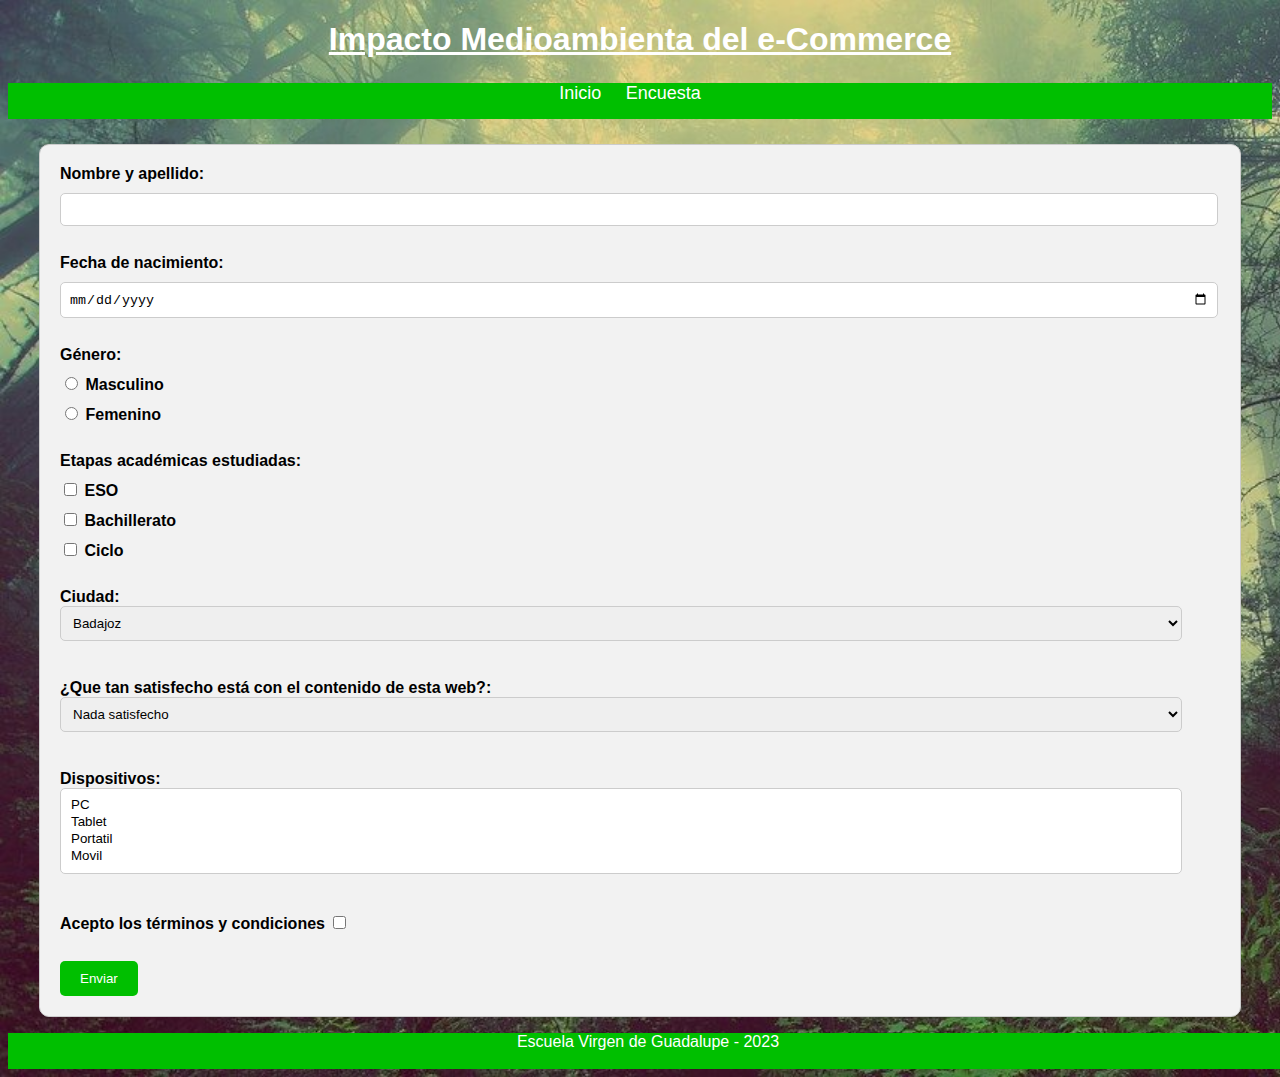
==== encuesta.html @ 7db6b1b2 "Página en píxeles" ====
<!DOCTYPE html>
<!-- Óscar Arroyo Aguadero -->
<html lang="es">
<head>
    <meta charset="UTF-8">
    <meta name="viewport" content="width=device-width, initial-scale=1.0">
    <link rel="stylesheet" href="style.css">
    <title>Impacto Medioambienta del e-Commerce</title>
</head>
<body>
<header>
    <h1>Impacto Medioambienta del e-Commerce</h1>
</header>
<nav>
    <ul>
        <li><a href="index.html">Inicio</a></li>
        <li><a href="encuesta.html">Encuesta</a></li>
    </ul>
</nav>



<div class="contenido">
    <form action="recoger.php" method="GET">

        <!-- Campo de texto -->
        <label for="texto">Nombre y apellido:</label>
        <input type="text" id="texto" name="texto"><br><br>

        <!-- Campo de fecha -->
        <label for="fecha">Fecha de nacimiento:</label>
        <input type="date" id="fecha" name="fecha"><br><br>

        <!-- Campo de radio -->
        <label>Género:</label><br>
        <input type="radio" id="masculino" name="genero" value="Masculino">
        <label for="masculino">Masculino</label><br>
        <input type="radio" id="femenino" name="genero" value="Femenino">
        <label for="femenino">Femenino</label><br><br>

        <!-- Campos de checkbox -->

        <!-- Para que estos campos se muestren en el php, hay que declarar el array en el html con los corchetes en el nombre
        name="Nombre[]"-->



        <label>Etapas académicas estudiadas:</label><br>
        <input type="checkbox" id="deporte" name="intereses[]" value="ESO">
        <label for="deporte">ESO</label><br>
        <input type="checkbox" id="lectura" name="intereses[]" value="BACH">
        <label for="lectura">Bachillerato</label><br>
        <input type="checkbox" id="viajes" name="intereses[]" value="FP">
        <label for="viajes">Ciclo</label><br><br>

        <!--Select provincia-->
        <label>
            Ciudad:
            <select name="provincias">
                <optgroup label="Badajoz">
                    <option value="Badajoz" selected>Badajoz</option>
                    <option value="Mérida" disabled>Mérida</option>
                </optgroup>
                <optgroup label="Cáceres">
                    <option value="Cáceres">Cáceres</option>
                </optgroup>
            </select><br><br>
        </label>
        <br>
        <!--Select pregunta-->
        <label>
            ¿Que tan satisfecho está con el contenido de esta web?:
            <select name="pregunta">
                <option value="nada">Nada satisfecho</option>
                <option value="poco">Poco satisfecho</option>
                <option value="algo">Algo satisfecho</option>
                <option value="satisfecho">Satisfecho</option>
                <option value="muy">Muy satisfecho</option>
            </select><br><br>
        </label>
        <br>
        <!--Select múltiple-->
        <!-- En este caso al poder seleccionar varios eleementos, el nombre del input tambien tiene que ser un array-->
        <label>
            Dispositivos:
            <select multiple size="4" name="dispositivos[]">
                <option>PC</option>
                <option>Tablet</option>
                <option>Portatil</option>
                <option>Movil</option>
            </select><br><br>
        </label>
        <br>
        <!--Checkbox términos-->
        <label for="terminos">Acepto los términos y condiciones</label>
        <input type="checkbox" id="terminos" name="terminos"><br><br>
        <!-- Botón de envío -->
        <input type="submit" value="Enviar">
    </form>
</div>

<footer>
    <p>Escuela Virgen de Guadalupe - 2023</p>
</footer>
</body>
</html>
---- style.css ----
/* Óscar Arroyo Aguadero */

/* Establecemos una fuente de letra única para toda la web */
html {
    font-family: 'Arial', sans-serif;
}

/* Establecemos de fondo para la web una imagen y cubrimos toda la web */
body {
    background-image: url("img/wallpaper.jpg");
    background-size: cover;
}

/* Estilizamos el encabezado */
header {
    text-align: center;
    color: white;
}

/* Estilizamos la barra de navegación */
nav {
    height: 36px;
    background-color: #00bf00;
    text-align: center;
    margin: 25px auto;
}

/* Estilizamos los elementos de la lista de navegación */
nav li {
    display: inline-block;
    margin-right: 20px;
}

/* Quitamos los puntos de lista y el espacio de margen de la lista de navegación */
nav ul {
    list-style-type: none;
    margin: 0;
    padding: 0;
}

/* Estilizamos los enlaces de navegación */
a {
    text-decoration: none;
    color: white;
    font-size: 18px;
}

/* Cambiamos el color al pasar el ratón sobre los enlaces de navegación */
nav a:hover {
    color: #2874A6;
}

h1 {
    text-decoration: underline;
}

/* Estilizamos el contenedor principal */
#contenido {
    width: 1220px;
    background-color: white;
    border-radius: 15px;
    margin: 0 auto;
    padding: 30px;
    min-height: 540px; /* 75vh de 720px */
    overflow:auto;
}

/* Estilizamos el texto en negrita */
.negrita {
    font-weight: bold;
}

/* Estilizamos el pie de página */
footer {
    width: 1280px;
    height: 36px;
    background-color: #00bf00;
    margin: 0 auto;
    text-align: center;
    color: white;
}



/* Cambiamos el color de los enlaces dentro de la sección de noticias */
.noticias a {
    color: dodgerblue;
}
#imagen1 {
    float:left;
}
#imagen1 img{
    width: 250px;
    height: 200px;
}
#parrafo1 p{
    width: 950px;
    font-size: large;
}
#parrafo1{
    width: 950px;
    float:left;

}

.noticias h1{
    text-align:center;
}
.imagenNoticias {
    width: 300px; /* Ancho fijo en píxeles */
    float: left;
    padding: 10px; /* Agrega un relleno para separar la imagen del contenedor */
}
.parrafoNoticia {
    width: 600px; /* Ancho fijo en píxeles */
    float: left;
    padding: 10px; /* Agrega un relleno para separar el texto del contenedor */
}
.imagenNoticias img {
    width: 100%; /* Asegura que la imagen se ajuste al ancho del contenedor */
    height: 200px;
}
.noticias {
    clear: both; /* Limpia los flotantes para que la siguiente sección no se superponga */
}
form {
    width: 1160px;
    padding: 20px;
    border: 1px solid #ccc;
    border-radius: 10px;
    background-color: #f2f2f2;
    margin: 0 auto;
}
form legend{
    text-align:center;
    font-weight: bold;
    font-size:x-large;
}
input[type="text"],
input[type="date"]
 {
    width: 1140px;
    padding: 8px;
    margin-bottom: 10px;
    border: 1px solid #ccc;
    border-radius: 5px;
}
select{
    width: 1122px;
    padding: 8px;
    margin-bottom: 10px;
    border: 1px solid #ccc;
    border-radius: 5px;
}

/* Estilos para el botón de envío */
input[type="submit"] {
    background-color: #00bf00;
    color: white;
    border: none;
    padding: 10px 20px;
    border-radius: 5px;
}

input[type="submit"]:hover {
    background-color: #2874A6;
}

/* Estilos para los campos de formulario */
label {
    display: inline-block;
    margin-bottom: 10px;
    font-weight: bold;
}
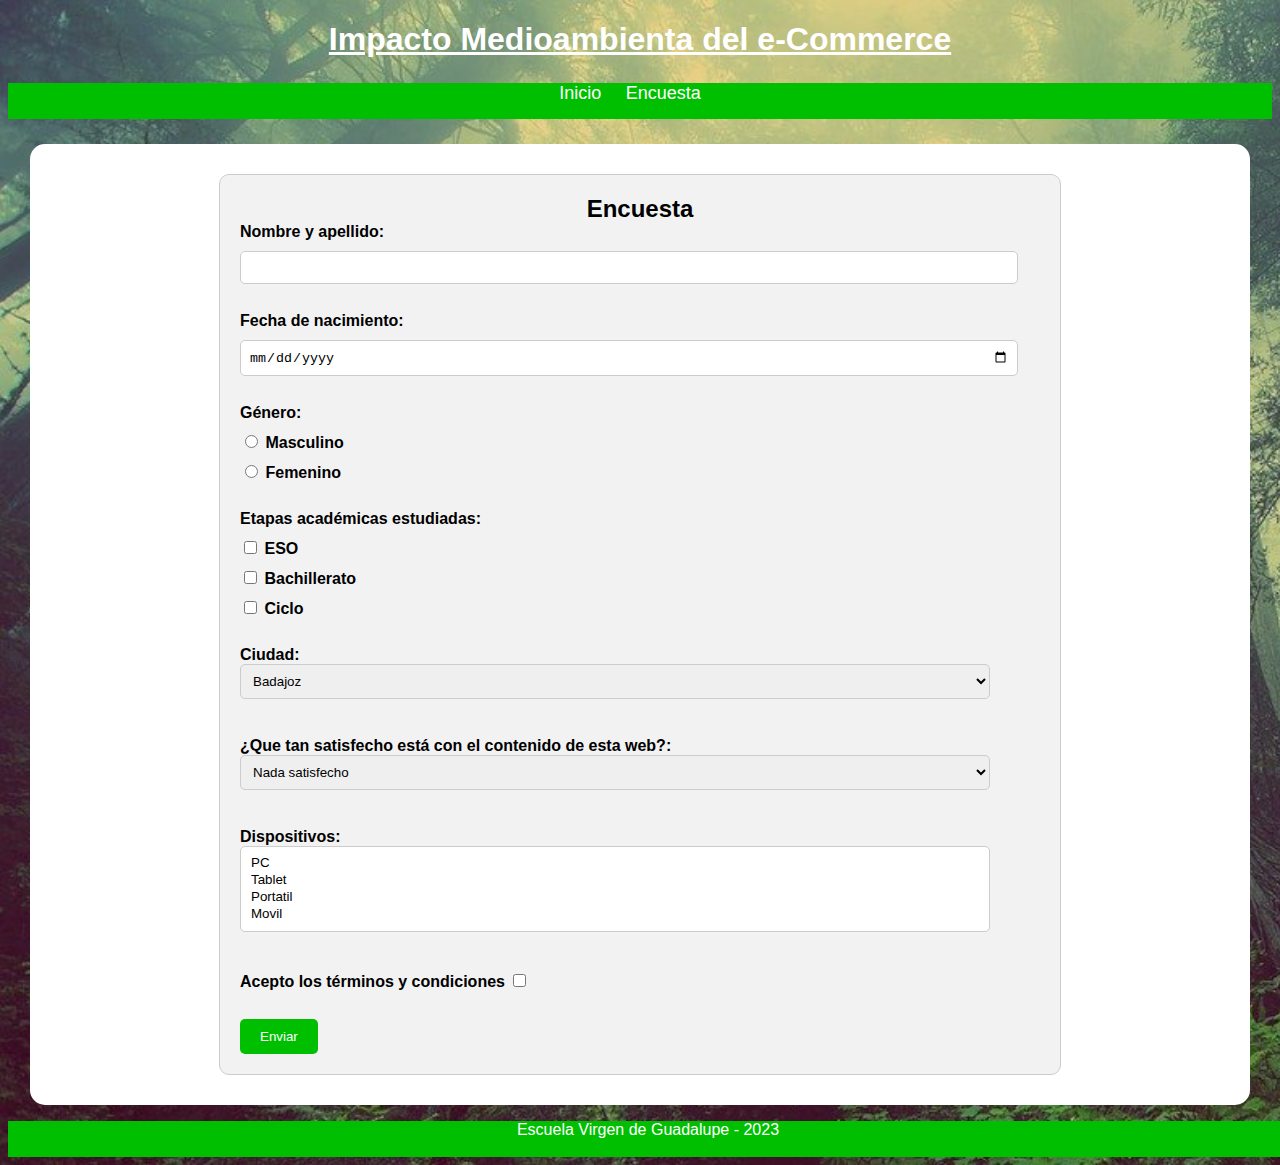
==== commit b15c2bd9: "Página en píxeles" ====
--- a/encuesta.html
+++ b/encuesta.html
@@ -20,9 +20,9 @@
 
 
 
-<div class="contenido">
+<div id="contenido">
     <form action="recoger.php" method="GET">
-
+        <legend>Encuesta</legend>
         <!-- Campo de texto -->
         <label for="texto">Nombre y apellido:</label>
         <input type="text" id="texto" name="texto"><br><br>
--- a/style.css
+++ b/style.css
@@ -56,13 +56,13 @@
 
 /* Estilizamos el contenedor principal */
 #contenido {
-    width: 1220px;
+    width: 1160px;/* Ancho total de la caja = width 1160px + 2 padding 20px + 20px = 1120px */
     background-color: white;
     border-radius: 15px;
     margin: 0 auto;
     padding: 30px;
     min-height: 540px; /* 75vh de 720px */
-    overflow:auto;
+    overflow: auto;
 }
 
 /* Estilizamos el texto en negrita */
@@ -72,7 +72,7 @@
 
 /* Estilizamos el pie de página */
 footer {
-    width: 1280px;
+    width: 1280px; /* Ancho total de la página */
     height: 36px;
     background-color: #00bf00;
     margin: 0 auto;
@@ -80,56 +80,62 @@
     color: white;
 }
 
-
-
 /* Cambiamos el color de los enlaces dentro de la sección de noticias */
 .noticias a {
     color: dodgerblue;
 }
+
 #imagen1 {
-    float:left;
+    float: left;
 }
-#imagen1 img{
-    width: 250px;
+
+#imagen1 img {
+    width: 200px;
     height: 200px;
 }
-#parrafo1 p{
+
+#parrafo1 p {
     width: 950px;
     font-size: large;
 }
-#parrafo1{
+
+#parrafo1 {
     width: 950px;
-    float:left;
-
+    float: left;
 }
 
-.noticias h1{
-    text-align:center;
+.noticias h1 {
+    text-align: center;
 }
+
 .imagenNoticias {
-    width: 300px; /* Ancho fijo en píxeles */
+    width: 290px; /* Ancho total de la caja = width 290px + 2 padding 10px + 10px = 310px */
     float: left;
     padding: 10px; /* Agrega un relleno para separar la imagen del contenedor */
 }
+
 .parrafoNoticia {
-    width: 600px; /* Ancho fijo en píxeles */
+    width: 590px; /* Ancho total de la caja = width 590px + 2 padding 10px + 10px = 610px */
     float: left;
     padding: 10px; /* Agrega un relleno para separar el texto del contenedor */
 }
+
 .imagenNoticias img {
     width: 100%; /* Asegura que la imagen se ajuste al ancho del contenedor */
     height: 200px;
 }
+
 .noticias {
     clear: both; /* Limpia los flotantes para que la siguiente sección no se superponga */
 }
+
 form {
-    width: 1160px;
+    width: 800px; /* Ancho total de la caja = width 800px + 2 padding 20px + 20px = 840px */
+    margin: 0 auto;
     padding: 20px;
     border: 1px solid #ccc;
     border-radius: 10px;
     background-color: #f2f2f2;
-    margin: 0 auto;
 }
 form legend{
     text-align:center;
@@ -138,15 +144,15 @@
 }
 input[type="text"],
 input[type="date"]
- {
-    width: 1140px;
+{
+    width: 760px; /* Ancho total de la caja = width 760px + 2 padding 8px + 8px + 2 border 1px + 1px = 778px */
     padding: 8px;
     margin-bottom: 10px;
     border: 1px solid #ccc;
     border-radius: 5px;
 }
 select{
-    width: 1122px;
+    width: 750px; /* Ancho total de la caja = width 750px + 2 padding 8px + 8px + 2 border 1px + 1px = 768px */
     padding: 8px;
     margin-bottom: 10px;
     border: 1px solid #ccc;
